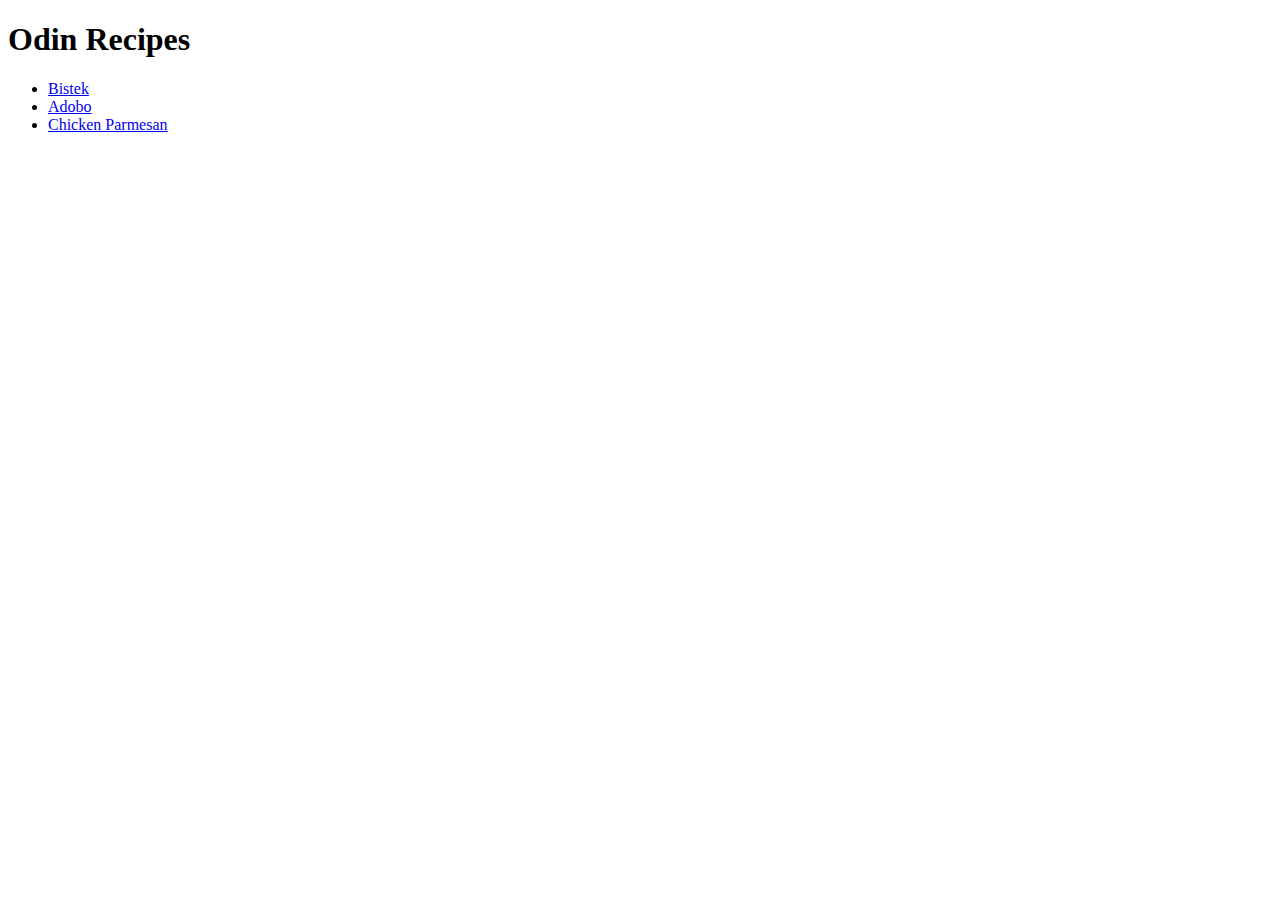
==== index.html @ 11f8c1a6 "Submit" ====
<!DOCTYPE html>
<html lang="en">
<head>
    <meta charset="UTF-8">
    <meta http-equiv="X-UA-Compatible" content="IE=edge">
    <meta name="viewport" content="width=device-width, initial-scale=1.0">
    <title>Odin Recipes</title>
</head>
<body>
    <h1>Odin Recipes</h1>

    <ul>
        <li><a href="./recipes/bistek.html">Bistek</a></li>
        <li><a href="./recipes/adobo.html">Adobo</a></li>
        <li><a href="./recipes/chicken-parmesan.html">Chicken Parmesan</a></li>
    </ul>


</body>
</html>
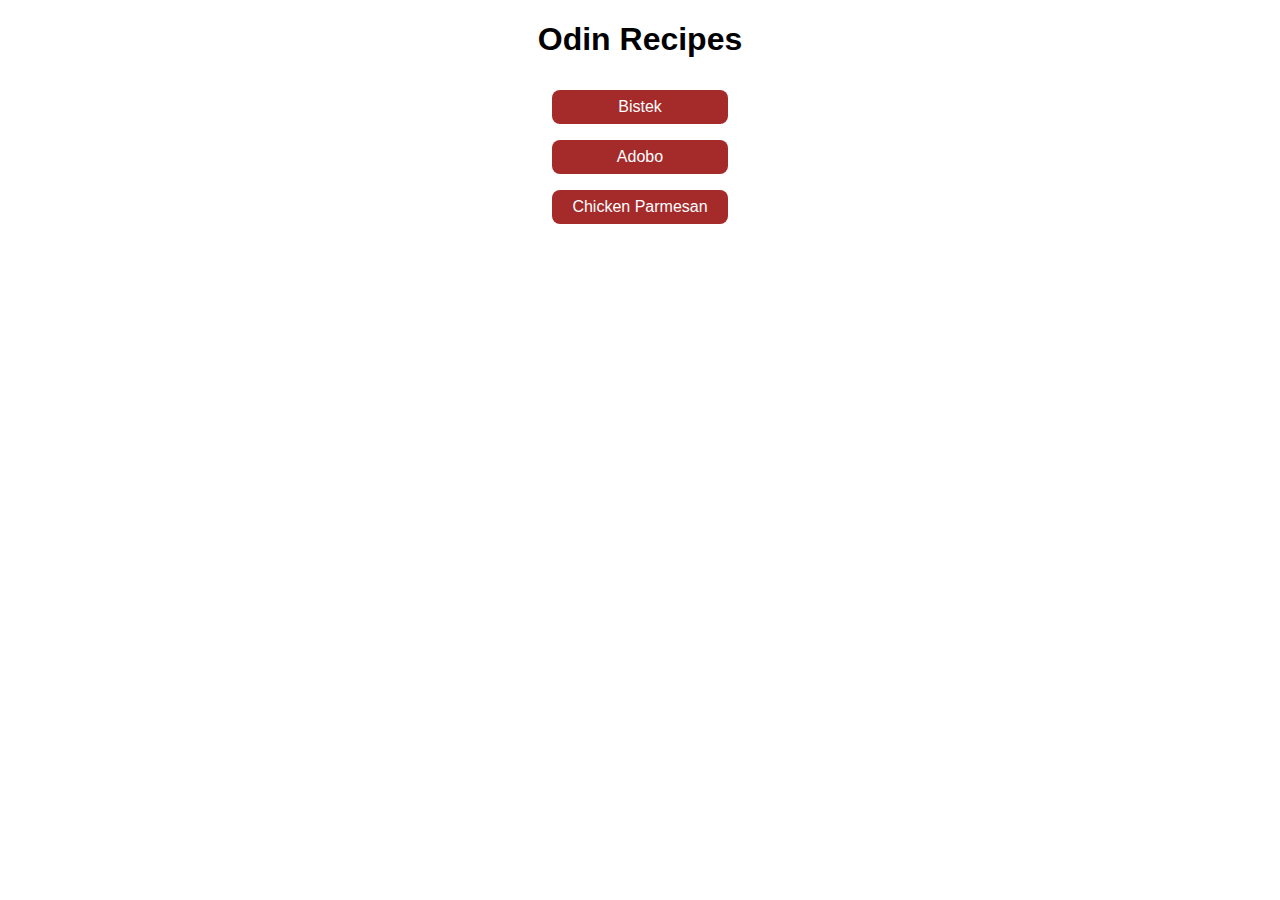
==== commit b8672860: "add CSS" ====
--- a/index.html
+++ b/index.html
@@ -4,6 +4,7 @@
     <meta charset="UTF-8">
     <meta http-equiv="X-UA-Compatible" content="IE=edge">
     <meta name="viewport" content="width=device-width, initial-scale=1.0">
+    <link rel="stylesheet" href="style.css">
     <title>Odin Recipes</title>
 </head>
 <body>
--- a/style.css
+++ b/style.css
@@ -0,0 +1,36 @@
+body{
+    margin: 0;
+    padding: 0;
+}
+
+*{
+    font-family: Arial, Helvetica, sans-serif;
+    text-align: center;
+}
+
+h1{
+
+}
+
+ul{
+    list-style: none;
+    padding-left: 0;
+    margin: 2em 0;
+
+}
+
+ul li{
+    width: 10em;
+
+    margin: 1em auto;
+    padding: 0.5em;
+
+    background-color: brown;
+    border-radius: .5em;
+}
+
+ul li a{
+    text-decoration: none;
+    color: white;
+}
+
